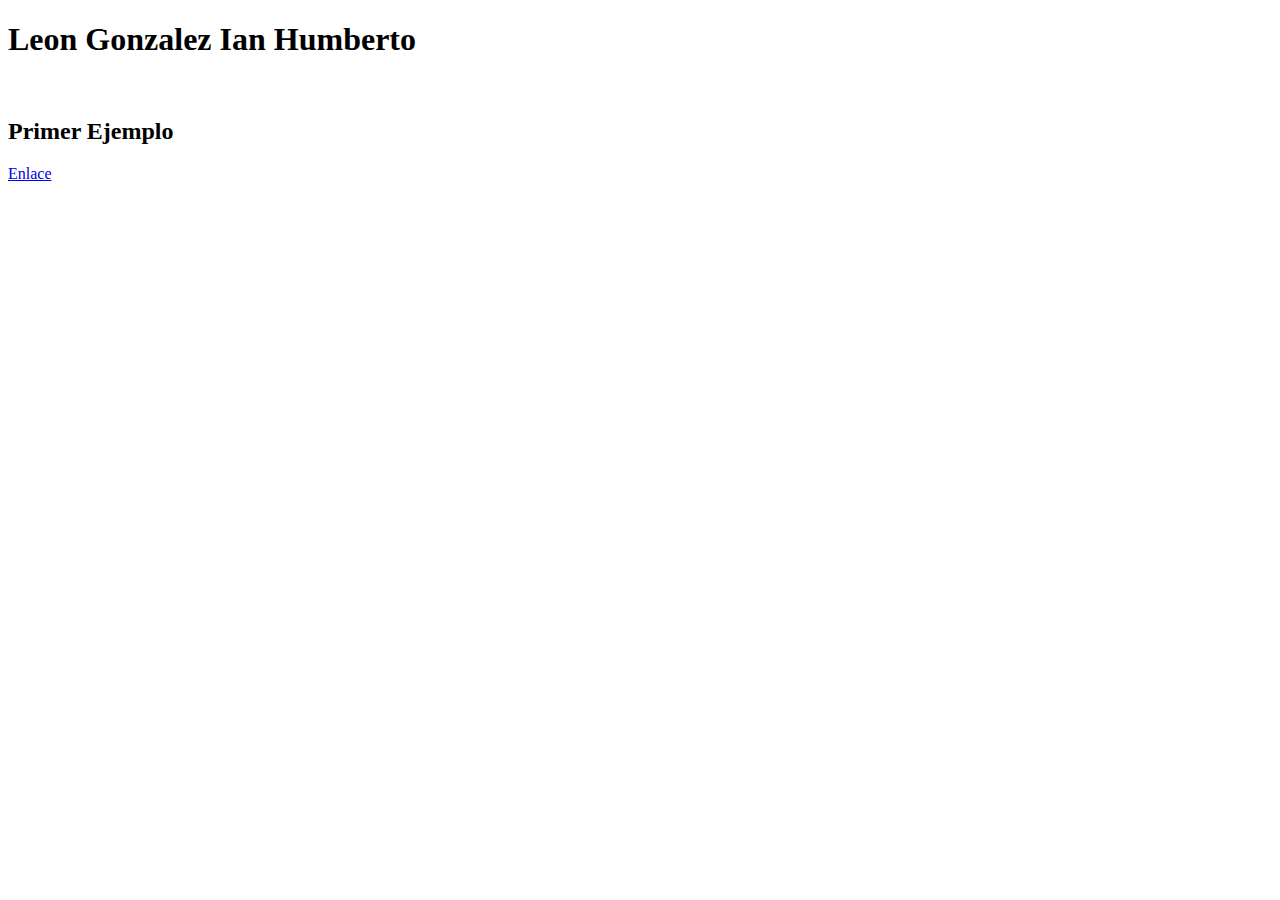
==== index.html @ 2776f2cd "directorio de practica" ====
<!DOCTYPE html>
<html lang="en">
<head>
    <meta charset="UTF-8">
    <meta http-equiv="X-UA-Compatible" content="IE=edge">
    <meta name="viewport" content="width=device-width, initial-scale=1.0">
    <title>Directorio</title>
</head>
<body>
    <h1>Leon Gonzalez Ian Humberto</h1>
    <br>
    <h2>Primer Ejemplo</h2><a href="02HTML/index.html">Enlace</a>
    
</body>
</html>
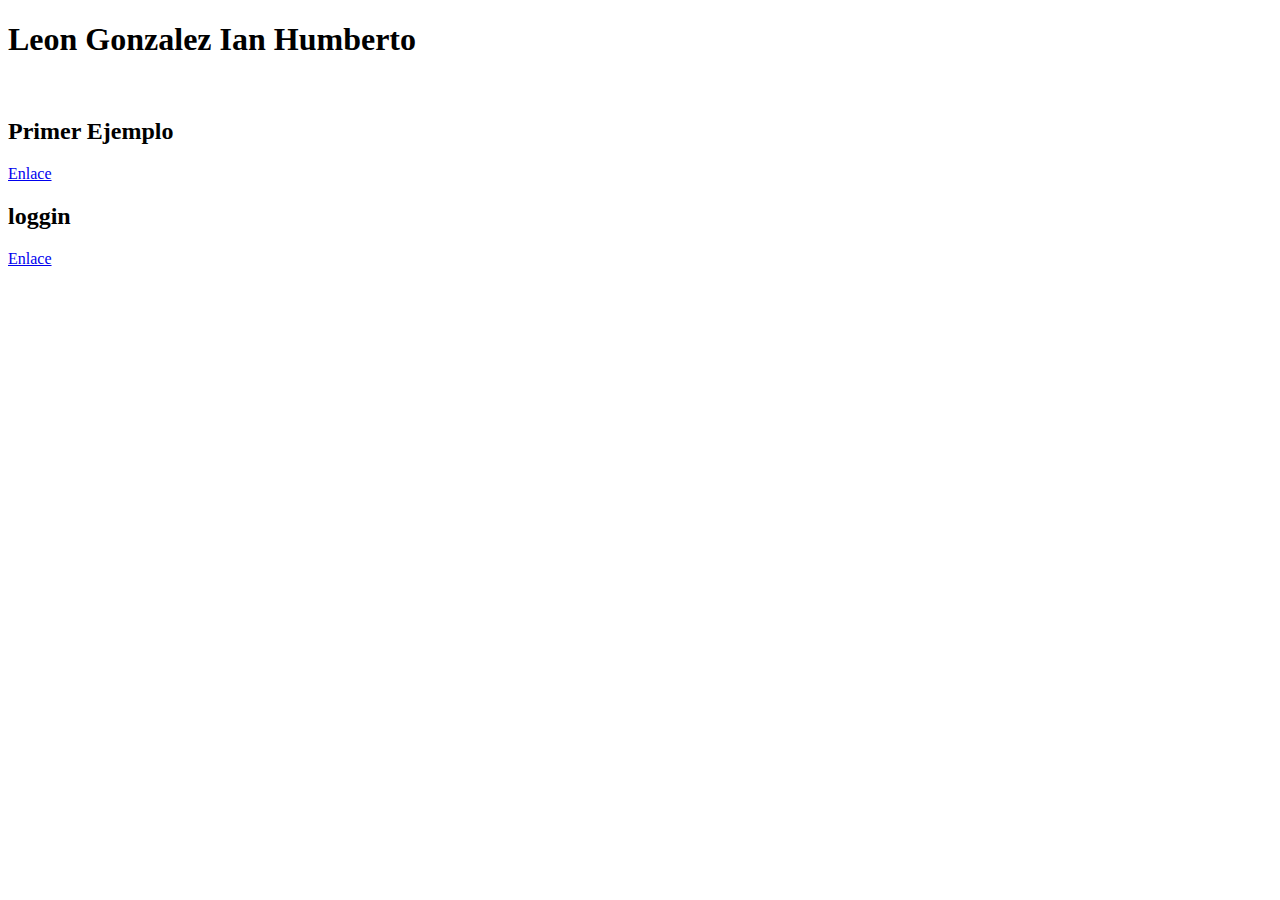
==== commit 507b7ecf: "4IV8_PSW_LeonGonzalezIan" ====
--- a/index.html
+++ b/index.html
@@ -10,6 +10,7 @@
     <h1>Leon Gonzalez Ian Humberto</h1>
     <br>
     <h2>Primer Ejemplo</h2><a href="02HTML/index.html">Enlace</a>
+    <h2>loggin</h2><a href="03loggin/loggin.index">Enlace</a>
     
 </body>
 </html>